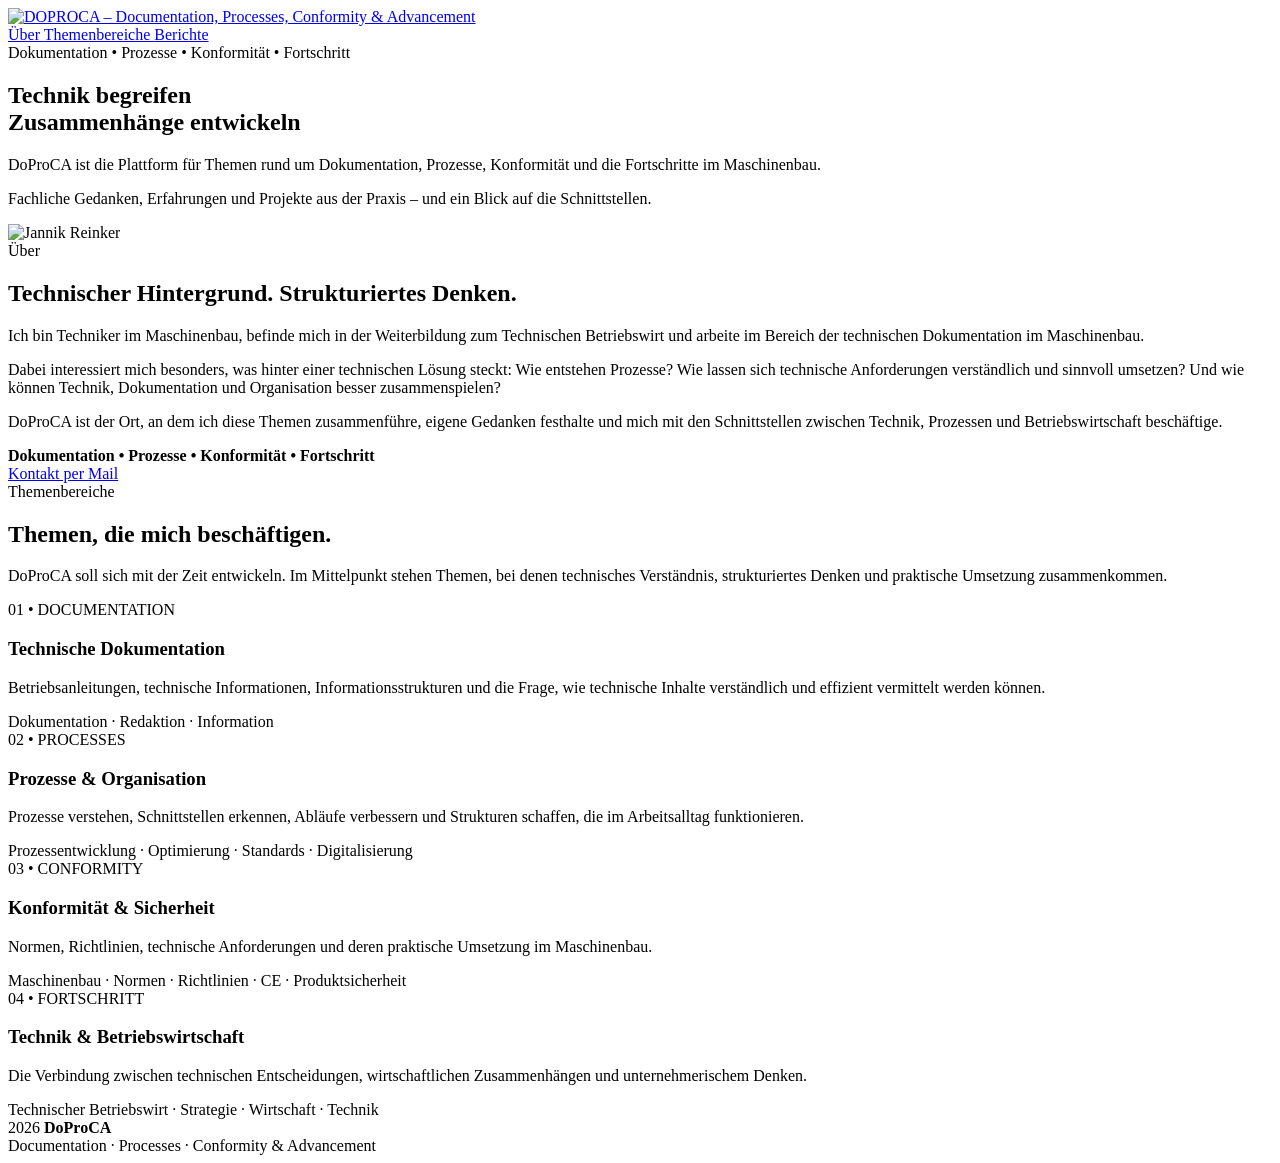
==== Sites/index.html @ 1b781385 "Rename index.html to Sites/index.html" ====
<!DOCTYPE html>
<html lang="de">

<head>

    <meta charset="UTF-8">

    <meta name="viewport" content="width=device-width, initial-scale=1.0">

    <title>DOPROCA </title>

    <link rel="icon" type="image/png" href="Bildmarke.png">

    <link rel="stylesheet" href="css/style.css">

    <meta
        name="description"
        content="DOPROCA – Fachthemen rund um Technische Dokumentation, Prozesse, Konformität und Fortschritt im Maschinenbau."
    >

    <link
        rel="icon"
        type="image/png"
        href="Bildmarke.png"
    >

</head>



<body>


    <!-- =========================================
         HEADER
    ========================================= -->

    <header>

        <a href="#" class="logo">

            <img
                src="Logo groß.png"
                alt="DOPROCA – Documentation, Processes, Conformity & Advancement"
            >

        </a>


        <nav>

            <a href="#ueber">
                Über
            </a>

            <a href="#themenbereiche">
                Themenbereiche
            </a>

            <a href="articles.html">
                Berichte
            </a>

        </nav>

    </header>



    <!-- =========================================
         HERO
    ========================================= -->

    <section class="hero">

        <div class="hero-content">


            <div class="eyebrow">
                Dokumentation • Prozesse • Konformität • Fortschritt
            </div>


            <h1>

                Technik begreifen<br>

                <span>Zusammenhänge entwickeln</span>

            </h1>


            <p class="hero-text">

                DoProCA ist die Plattform
                für Themen rund um Dokumentation, Prozesse, Konformität und
                die Fortschritte im Maschinenbau.

            </p>


            <p class="hero-note">

                Fachliche Gedanken, Erfahrungen und
                Projekte aus der Praxis – und ein Blick
                auf die Schnittstellen.

            </p>


        </div>

    </section>



    <!-- =========================================
         ÜBER
    ========================================= -->

    <section id="ueber">


        <div class="about">


            <div class="about-image">

                <img
                    src="IMG_E3116.JPG"
                    alt="Jannik Reinker"
                >

            </div>



            <div class="about-content">


                <div class="section-label">
                    Über
                </div>


                <h2>

                    Technischer Hintergrund.
                    Strukturiertes Denken.

                </h2>


                <p>

                    Ich bin Techniker im Maschinenbau, 
                    befinde mich in der Weiterbildung zum Technischen Betriebswirt 
                    und arbeite im Bereich der technischen
                    Dokumentation im Maschinenbau.

                </p>


                <p>

                    Dabei interessiert mich besonders,
                    was hinter einer technischen Lösung
                    steckt: Wie entstehen Prozesse?
                    Wie lassen sich technische Anforderungen
                    verständlich und sinnvoll umsetzen?
                    Und wie können Technik, Dokumentation
                    und Organisation besser zusammenspielen?

                </p>


                <p>

                    DoProCA ist der Ort, an dem ich diese
                    Themen zusammenführe, eigene Gedanken
                    festhalte und mich mit den Schnittstellen
                    zwischen Technik, Prozessen und
                    Betriebswirtschaft beschäftige.

                </p>


                <div class="about-highlight">

                    <strong>
                        Dokumentation • Prozesse • Konformität • Fortschritt
                    </strong>

                </div>


                <div class="about-contact">

                    <a
                        href="mailto:jannik.reinker@doproca.com"
                        class="contact-button"
                    >
                        Kontakt per Mail
                    </a>

                </div>


            </div>

        </div>

    </section>



    <!-- =========================================
         THEMENBEREICHE
    ========================================= -->

    <section id="themenbereiche">


        <div class="section-header">


            <div class="section-label">
                Themenbereiche
            </div>


            <h2>

                Themen, die mich
                beschäftigen.

            </h2>


            <p class="section-intro">

                DoProCA soll sich mit der Zeit entwickeln.
                Im Mittelpunkt stehen Themen, bei denen
                technisches Verständnis, strukturiertes
                Denken und praktische Umsetzung
                zusammenkommen.

            </p>

        </div>



        <div class="topics">


            <!-- DOCUMENTATION -->

            <div class="topic-card">


                <div class="topic-number">
                    01 • DOCUMENTATION
                </div>


                <h3>
                    Technische Dokumentation
                </h3>


                <p>

                    Betriebsanleitungen, technische
                    Informationen, Informationsstrukturen
                    und die Frage, wie technische Inhalte
                    verständlich und effizient vermittelt
                    werden können.

                </p>


                <div class="topic-keywords">

                    Dokumentation · Redaktion · Information 

                </div>


            </div>



            <!-- PROCESSES -->

            <div class="topic-card">


                <div class="topic-number">
                    02 • PROCESSES
                </div>


                <h3>
                    Prozesse &amp; Organisation
                </h3>


                <p>

                    Prozesse verstehen, Schnittstellen
                    erkennen, Abläufe verbessern und
                    Strukturen schaffen, die im
                    Arbeitsalltag funktionieren.

                </p>


                <div class="topic-keywords">

                    Prozessentwicklung · Optimierung ·
                    Standards · Digitalisierung

                </div>


            </div>



            <!-- CONFORMITY -->

            <div class="topic-card">


                <div class="topic-number">
                    03 • CONFORMITY
                </div>


                <h3>
                    Konformität &amp; Sicherheit
                </h3>


                <p>

                    Normen, Richtlinien, technische
                    Anforderungen und deren praktische
                    Umsetzung im Maschinenbau.

                </p>


                <div class="topic-keywords">

                    Maschinenbau · Normen · Richtlinien ·
                    CE · Produktsicherheit

                </div>


            </div>



            <!-- BUSINESS -->

            <div class="topic-card">


                <div class="topic-number">
                    04 • FORTSCHRITT
                </div>


                <h3>
                    Technik &amp; Betriebswirtschaft
                </h3>


                <p>

                    Die Verbindung zwischen technischen
                    Entscheidungen, wirtschaftlichen
                    Zusammenhängen und unternehmerischem
                    Denken.

                </p>


                <div class="topic-keywords">

                    Technischer Betriebswirt · Strategie ·
                    Wirtschaft · Technik

                </div>


            </div>


        </div>


    </section>



    <!-- =========================================
         FOOTER
    ========================================= -->

    <footer>


        <div>

            2026 <strong>DoProCA</strong>

        </div>


        <div>

            Documentation · Processes · Conformity &amp; Advancement

        </div>


    </footer>


</body>

</html>
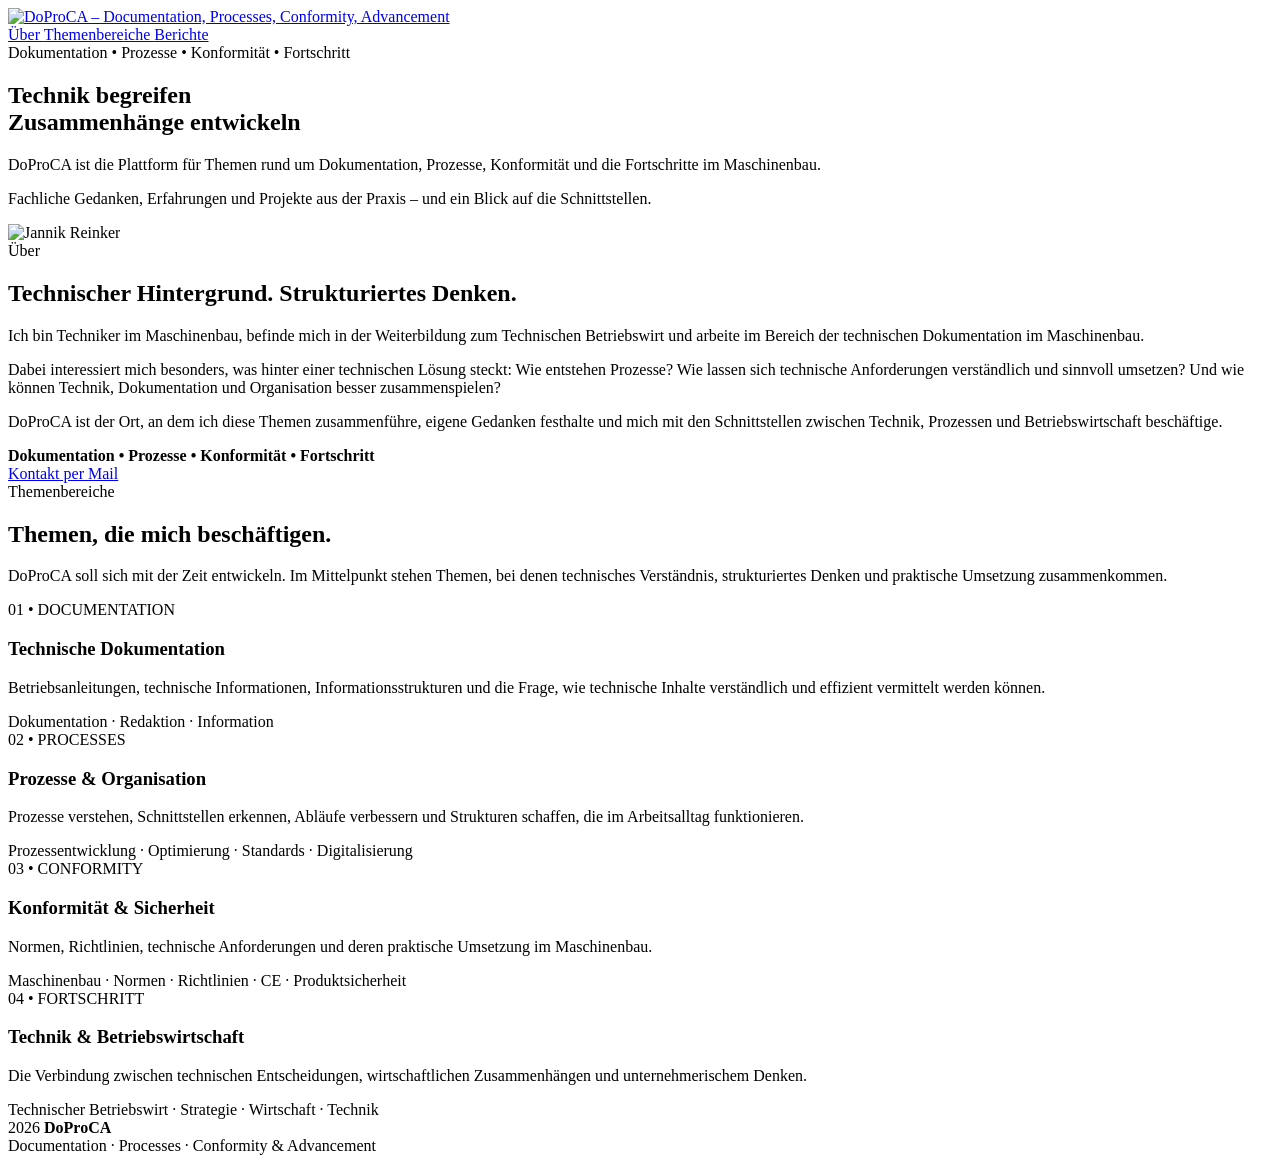
==== commit 46c7cb96: "Update index.html" ====
--- a/Sites/index.html
+++ b/Sites/index.html
@@ -7,7 +7,7 @@
 
     <meta name="viewport" content="width=device-width, initial-scale=1.0">
 
-    <title>DOPROCA </title>
+    <title>DoProCA </title>
 
     <link rel="icon" type="image/png" href="Bildmarke.png">
 
@@ -15,7 +15,7 @@
 
     <meta
         name="description"
-        content="DOPROCA – Fachthemen rund um Technische Dokumentation, Prozesse, Konformität und Fortschritt im Maschinenbau."
+        content="DoProCA – Fachthemen rund um Technische Dokumentation, Prozesse, Konformität und Fortschritt im Maschinenbau."
     >
 
     <link
@@ -41,7 +41,7 @@
 
             <img
                 src="Logo groß.png"
-                alt="DOPROCA – Documentation, Processes, Conformity & Advancement"
+                alt="DoProCA – Documentation, Processes, Conformity, Advancement"
             >
 
         </a>
@@ -57,7 +57,7 @@
                 Themenbereiche
             </a>
 
-            <a href="articles.html">
+            <a href="Sites/articles.html">
                 Berichte
             </a>
 
@@ -127,7 +127,7 @@
             <div class="about-image">
 
                 <img
-                    src="IMG_E3116.JPG"
+                    src="Jannik_Reinker.JPG"
                     alt="Jannik Reinker"
                 >
 
